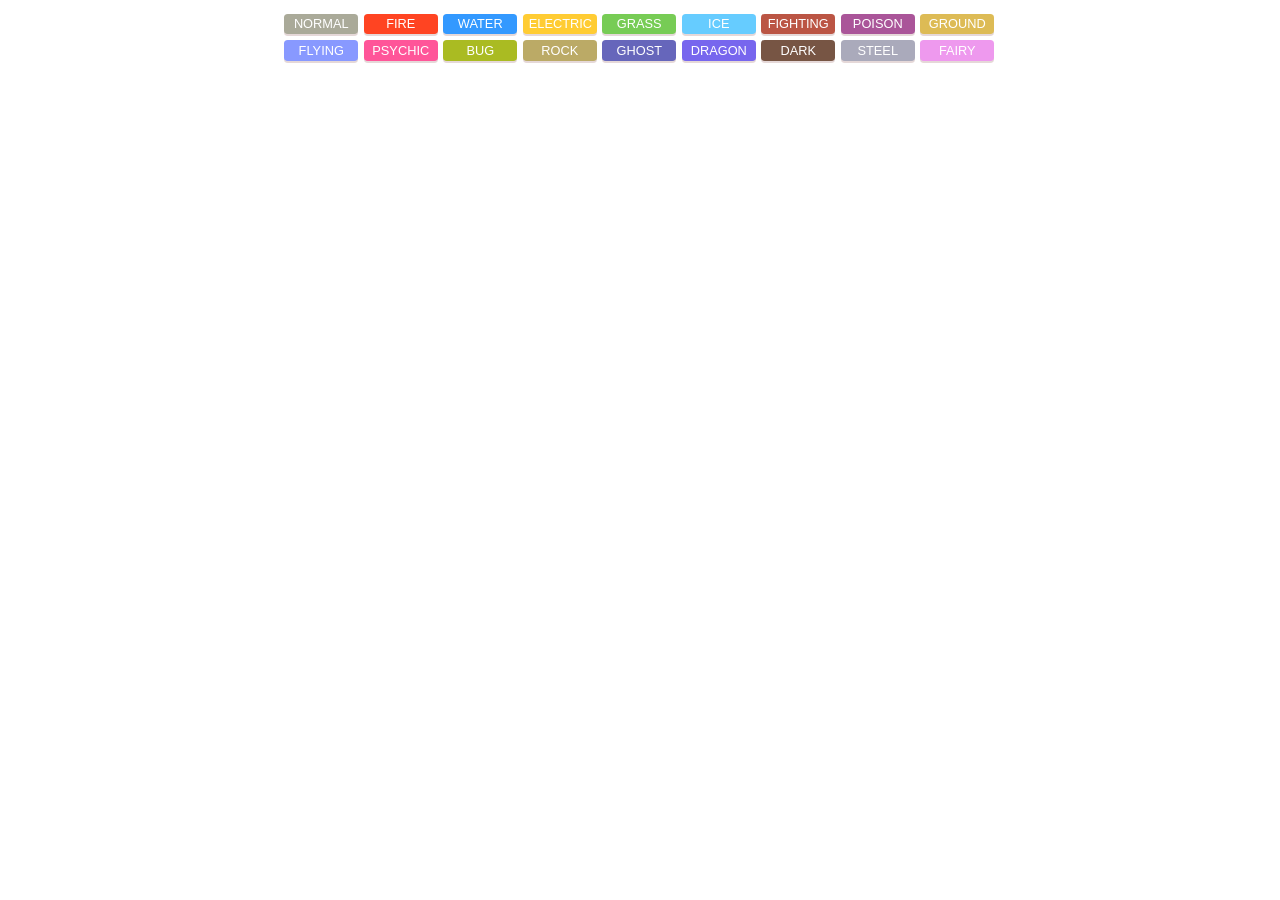
==== CodeFiles/index.html @ 46dce0c3 "New file iclueded: "CodeFiles"" ====
<!DOCTYPE html>
<html lang="pt_br">
<head>
    <meta charset="UTF-8">
    <title> Calculate Effectveness 2 </title>
    <link rel="stylesheet" href="style.css">
</head>

<body>
    <!-- TYPE SELECTION: TABLE/DIV -->
    <div class="selectTypes" id="selectTypesID">
        <!-- SELECT TYPES: BUTTON -->
        <button class="classNormal"> NORMAL </button> <!-- NORMAL -->
        <button class="classFire"> FIRE </button> <!-- FIRE -->
        <button class="classWater"> WATER </button> <!-- WATER -->
        <button class="classElectric"> ELECTRIC </button> <!-- ELECTRIC -->
        <button class="classGrass"> GRASS </button> <!-- GRASS -->
        <button class="classIce"> ICE </button> <!-- ICE -->
        <button class="classFighting"> FIGHTING </button> <!-- FIGHTING -->
        <button class="classPoison"> POISON </button> <!-- POISON -->
        <button class="classGround"> GROUND </button> <!-- GROUND -->
        <br>
        <button class="classFlying"> FLYING </button> <!-- FLYING -->
        <button class="classPsychic"> PSYCHIC </button> <!-- PSYCHIC -->
        <button class="classBug"> BUG </button> <!-- BUG -->
        <button class="classRock"> ROCK </button> <!-- ROCK -->
        <button class="classGhost"> GHOST </button> <!-- GHOST -->
        <button class="classDragon"> DRAGON </button> <!-- DRAGON -->
        <button class="classDark"> DARK </button> <!-- DARK -->
        <button class="classSteel"> STEEL </button> <!-- STEEL -->
        <button class="classFairy"> FAIRY </button> <!-- FAIRY -->
    </div>
    
    <!-- class="effectsTableTitlesSpan" id="effectsTableTitlesSpanID" -->

    <!-- TYPE EFFECTS: TABLE/DIV-->
    <div class="effectsTable" id="effectsTableID">
        <br>
        <!-- TYPES WEAKNESSES: ROW/DIV -->
        <div class="weakEffects" id="weakEffectsID">
        </div>

        <br>
        <!-- TYPES RESISTANCES: ROW/DIV -->
        <div class="resistanceEffects" id="resistanceEffectsID">
        </div>

        <br>
        <!-- TYPES NULL EFFECTS: ROW/DIV -->
        <div class="nullEffects" id="nullEffectsID">
        </div>

        <br>
        <!-- TYPES NO DAMAGE EFFECTS: ROW/DIV -->
        <div class="noDamageEffects" id="noDamageEffectsID">
        </div>

        <br>
        <!-- TYPES SUPER EFFECTIVE: ROW/DIV -->
        <div class="superEffects" id="superEffectsID">
        </div>

        <!-- TYPES NOT VERY EFFECTIVE: ROW/DIV -->
        <div class="notVeryEffective" id="notVeryEffectiveID">
        </div>

        <!-- EFFECT TABLE BUTTONS HIDDEN BOXES: SPAN -->
        <span style = "display: none" class = "effectsHiddenSpan" id = "effectsHiddenSpanID"></span>
    </div>

    <!-- EFFECT TABLE FUNCTIONS: main.js/JavaScript File -->
    <script src="main.js"></script>
    
    <!-- POKEMON TYPES/SELECT TYPES FUNCTIONS: pokemonTypes.js/JavaScript File -->
    <script src="pokemonTypes.js"></script>

</body>
</html>
---- CodeFiles/style.css ----
.selectTypes {
    text-align: center;
}
body button {
    margin-top: 5.5px;
    margin-right: 1.5px;
    border-radius: 1mm;
    border:none;
    width: 74px;
    height: 5.5mm;
    font-size: 80%;
    box-shadow: 0px 2px rgba(132, 73, 73, 0.212);
}
.selectTypes button {cursor: pointer;}

.classNormal {background-color: #aa9; color: #ffffff;}    /* NORMAL */
.classFire   {background-color: #f42; color: #ffffff;}    /* FIRE */
.classWater  {background-color: #39f; color: #ffffff;}    /* WATER */
.classElectric {background-color: #fc3; color: #ffffff;}  /* ELECTRIC */
.classGrass  {background-color: #7c5; color: #ffffff;}    /* GRASS */
.classIce    {background-color: #6cf; color: #ffffff;}    /* ICE */
.classFighting {background-color: #b54; color: #ffffff;}  /* FIGHTING */
.classPoison {background-color: #a59; color: #ffffff;}    /* POISON */
.classGround {background-color: #db5; color: #ffffff;}    /* GROUND */
.classFlying {background-color: #89f; color: #ffffff;}    /* FLYING */
.classPsychic {background-color: #f59; color: #ffffff;}   /* PSYCHIC */
.classBug    {background-color: #ab2; color: #ffffff;}    /* BUG */
.classRock   {background-color: #ba6; color: #ffffff;}    /* ROCK */
.classGhost  {background-color: #66b; color: #ffffff;}    /* GHOST */
.classDragon {background-color: #76e; color: #ffffff;}    /* DRAGON */
.classDark   {background-color: #754; color: #ffffff;}    /* DARK */
.classSteel  {background-color: #aab; color: #ffffff;}    /* STEEL */
.classFairy  {background-color: #e9e; color: #ffffff;}    /* FAIRY */

.effectsTable {
    margin-top: 40mm;
    /* background-color: rgb(250, 250, 250);  */
    justify-self: center;
    text-align: center;   
    min-height: 24rem;
    border-radius: 5mm;
}   
.effectsTable h1 {
    color: rgb(0, 0, 0) ;
    font-size: 1.25rem;
    justify-content: center;
    font-family: 'Gill Sans', 'Gill Sans MT', 'Calibri', 'Trebuchet MS', 'sans-serif';
    margin-bottom: 0;
}
.effectsTable button{
    position: relative;
    display: inline-flex;
    justify-content: center;
    align-items: center;
    overflow: visible;

    cursor: pointer;
}

.effectsHiddenSpan {
    font-family: Tahoma, Verdana, Geneva, sans-serif;
    color: rgb(255, 221, 87);
    
    position: absolute;
    bottom: 0;
    
    transform: translateY(0);
    transition: transform 0.5s ease-in-out;

    z-index: -1;
    
    border: 0.5px solid;
    border-radius: 0 0 7px 7px;
    display: block;

    width: 50%;
    height: 90%;
}
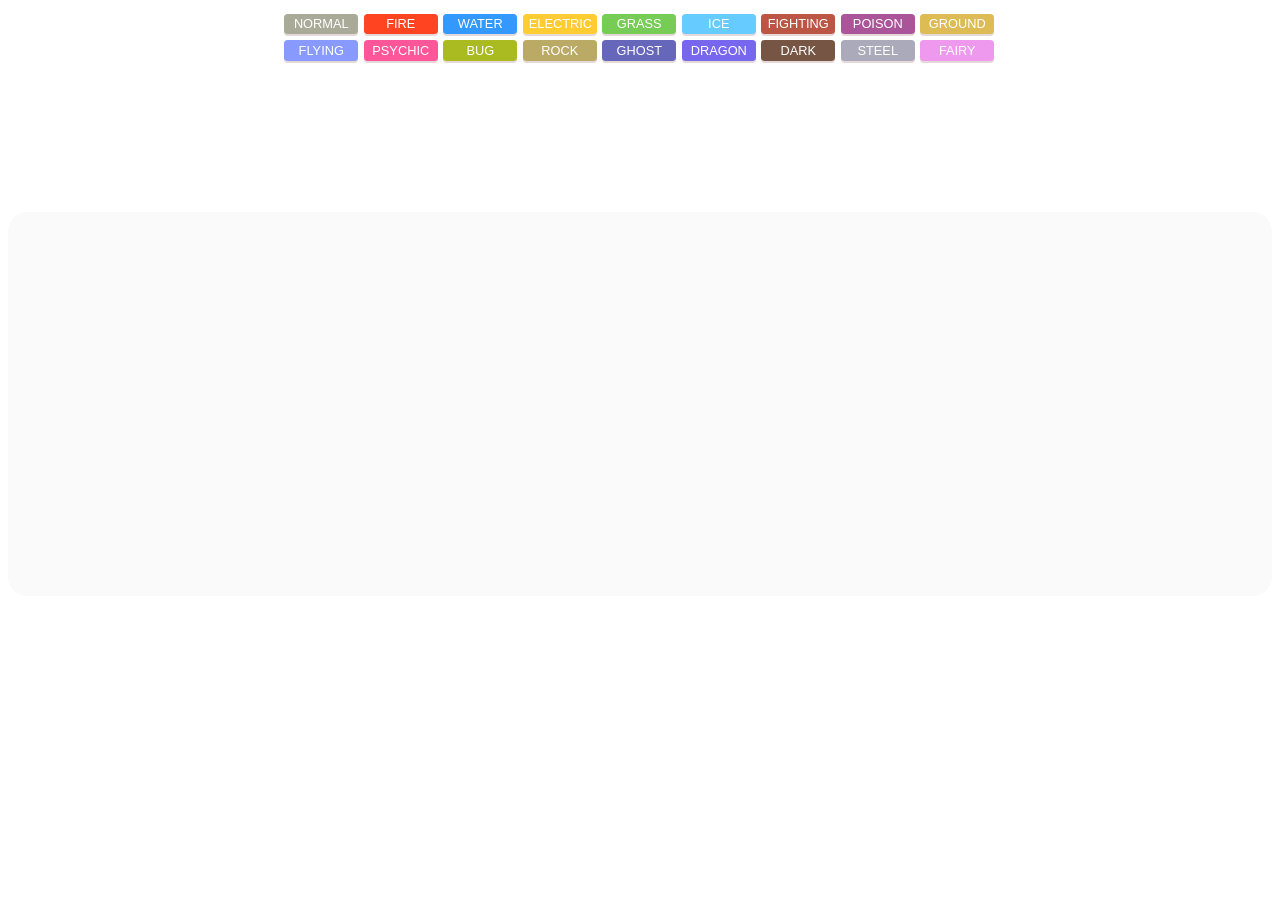
==== commit 748e3b39: "👍" ====
--- a/CodeFiles/index.html
+++ b/CodeFiles/index.html
@@ -32,6 +32,8 @@
     </div>
     
     <!-- class="effectsTableTitlesSpan" id="effectsTableTitlesSpanID" -->
+
+    <!-- <p> CLICK TO ON ONE OF THE BUTTONS TO LEARN MORE ABOUT IT TYPE! </p> CONTINUAR? -->
 
     <!-- TYPE EFFECTS: TABLE/DIV-->
     <div class="effectsTable" id="effectsTableID">
@@ -68,11 +70,14 @@
         <span style = "display: none" class = "effectsHiddenSpan" id = "effectsHiddenSpanID"></span>
     </div>
 
-    <!-- EFFECT TABLE FUNCTIONS: main.js/JavaScript File -->
+    <!-- EFFECT TABLE BUTTONS/HIDDEN SPANS FUNCTIONS: main.js/JavaScript File -->
     <script src="main.js"></script>
-    
-    <!-- POKEMON TYPES/SELECT TYPES FUNCTIONS: pokemonTypes.js/JavaScript File -->
-    <script src="pokemonTypes.js"></script>
+
+    <!-- EFFECT TABLE CREATE AND STYLE BUTTONS FUNCTIONS: effectTableButtonsFile.js -->
+    <script src="effectTableButtonsFile.js"></script>
+
+    <!-- POKEMON TYPES/SELECT TYPES FUNCTIONS: selectPokemonTypesFile.js/JavaScript File -->
+    <script src="selectPokemonTypesFile.js"></script>
 
 </body>
 </html>
--- a/CodeFiles/style.css
+++ b/CodeFiles/style.css
@@ -4,15 +4,25 @@
 body button {
     margin-top: 5.5px;
     margin-right: 1.5px;
+    
     border-radius: 1mm;
-    border:none;
+    border: none;
+
     width: 74px;
     height: 5.5mm;
+    
     font-size: 80%;
+    
     box-shadow: 0px 2px rgba(132, 73, 73, 0.212);
 }
-.selectTypes button {cursor: pointer;}
+.selectTypes button {
+    cursor: pointer;
+    transition: transform 1s;
+}
 
+.selectTypes button:hover {
+    transform: scale(0.95);
+}
 .classNormal {background-color: #aa9; color: #ffffff;}    /* NORMAL */
 .classFire   {background-color: #f42; color: #ffffff;}    /* FIRE */
 .classWater  {background-color: #39f; color: #ffffff;}    /* WATER */
@@ -34,7 +44,7 @@
 
 .effectsTable {
     margin-top: 40mm;
-    /* background-color: rgb(250, 250, 250);  */
+    background-color: rgb(250, 250, 250); 
     justify-self: center;
     text-align: center;   
     min-height: 24rem;
@@ -63,9 +73,6 @@
     
     position: absolute;
     bottom: 0;
-    
-    transform: translateY(0);
-    transition: transform 0.5s ease-in-out;
 
     z-index: -1;
     
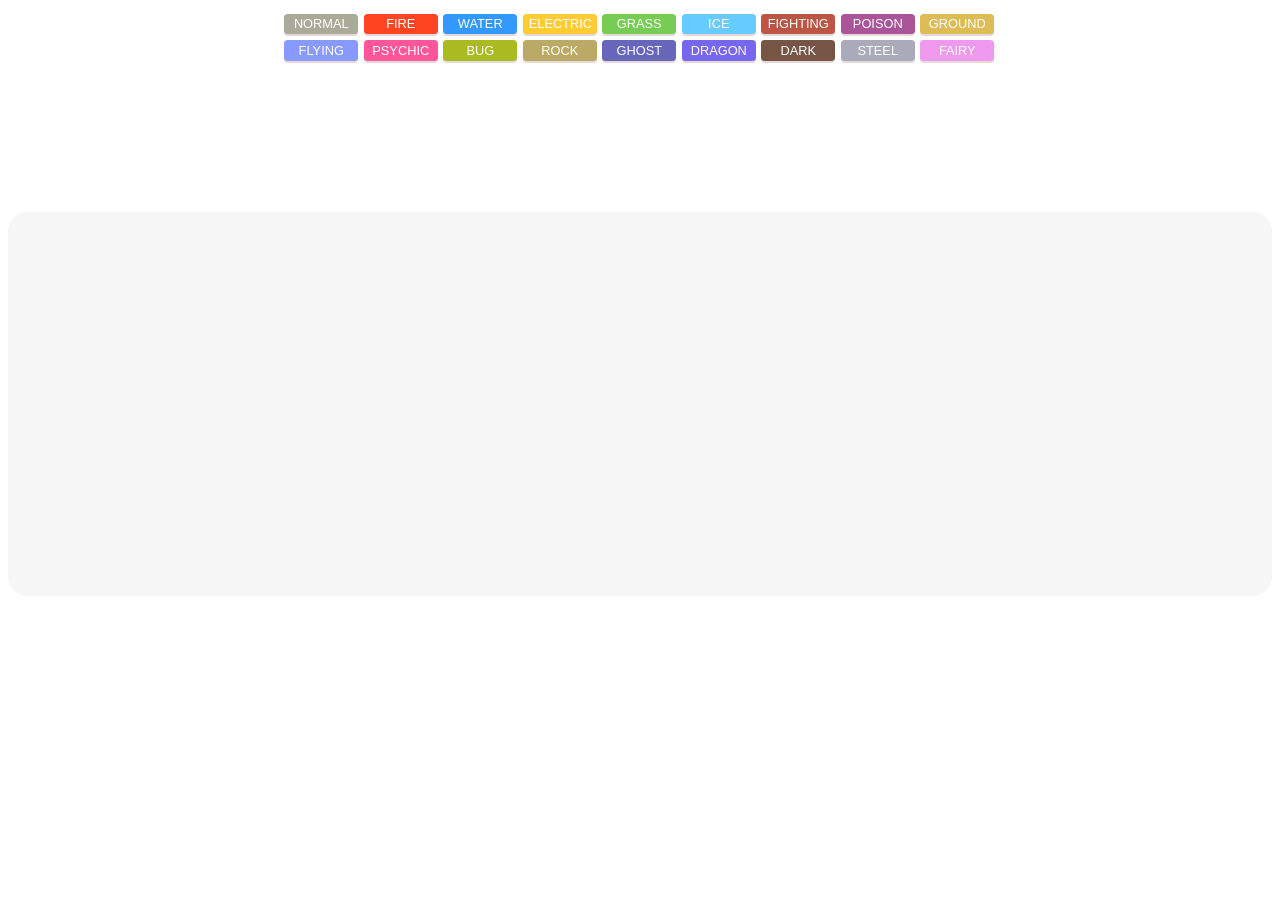
==== commit e3b40951: "👍" ====
--- a/CodeFiles/index.html
+++ b/CodeFiles/index.html
@@ -31,12 +31,11 @@
         <button class="classFairy"> FAIRY </button> <!-- FAIRY -->
     </div>
     
-    <!-- class="effectsTableTitlesSpan" id="effectsTableTitlesSpanID" -->
-
-    <!-- <p> CLICK TO ON ONE OF THE BUTTONS TO LEARN MORE ABOUT IT TYPE! </p> CONTINUAR? -->
-
     <!-- TYPE EFFECTS: TABLE/DIV-->
     <div class="effectsTable" id="effectsTableID">
+        <p class="learnMoreAboutEachTypeParagraph" id="learnMoreAboutEachTypeParagraphID">
+            <u> CLICK TWO TIMES ON THE BUTTON TO LEARN MORE ABOUT IT TYPE! </u>
+        </p>
         <br>
         <!-- TYPES WEAKNESSES: ROW/DIV -->
         <div class="weakEffects" id="weakEffectsID">
--- a/CodeFiles/style.css
+++ b/CodeFiles/style.css
@@ -42,13 +42,31 @@
 .classSteel  {background-color: #aab; color: #ffffff;}    /* STEEL */
 .classFairy  {background-color: #e9e; color: #ffffff;}    /* FAIRY */
 
+.learnMoreAboutEachTypeParagraph {
+    position: relative;
+    bottom: 20px;
+
+    color: rgb(180, 180, 180);    
+    font-size: xx-small;
+    font-family: 'Gill Sans', 'Gill Sans MT', 'Calibri', 'Trebuchet MS', 'sans-serif';
+
+    display: none;
+}
+
 .effectsTable {
+    background-color: rgb(247, 247, 247); 
+    
+    justify-self: center;
+    
+    text-align: center;   
+    
+    min-height: 24rem;
     margin-top: 40mm;
-    background-color: rgb(250, 250, 250); 
-    justify-self: center;
-    text-align: center;   
-    min-height: 24rem;
+    
     border-radius: 5mm;
+    border: black;
+    border-style: solid;
+    border-width: 0;
 }   
 .effectsTable h1 {
     color: rgb(0, 0, 0) ;
